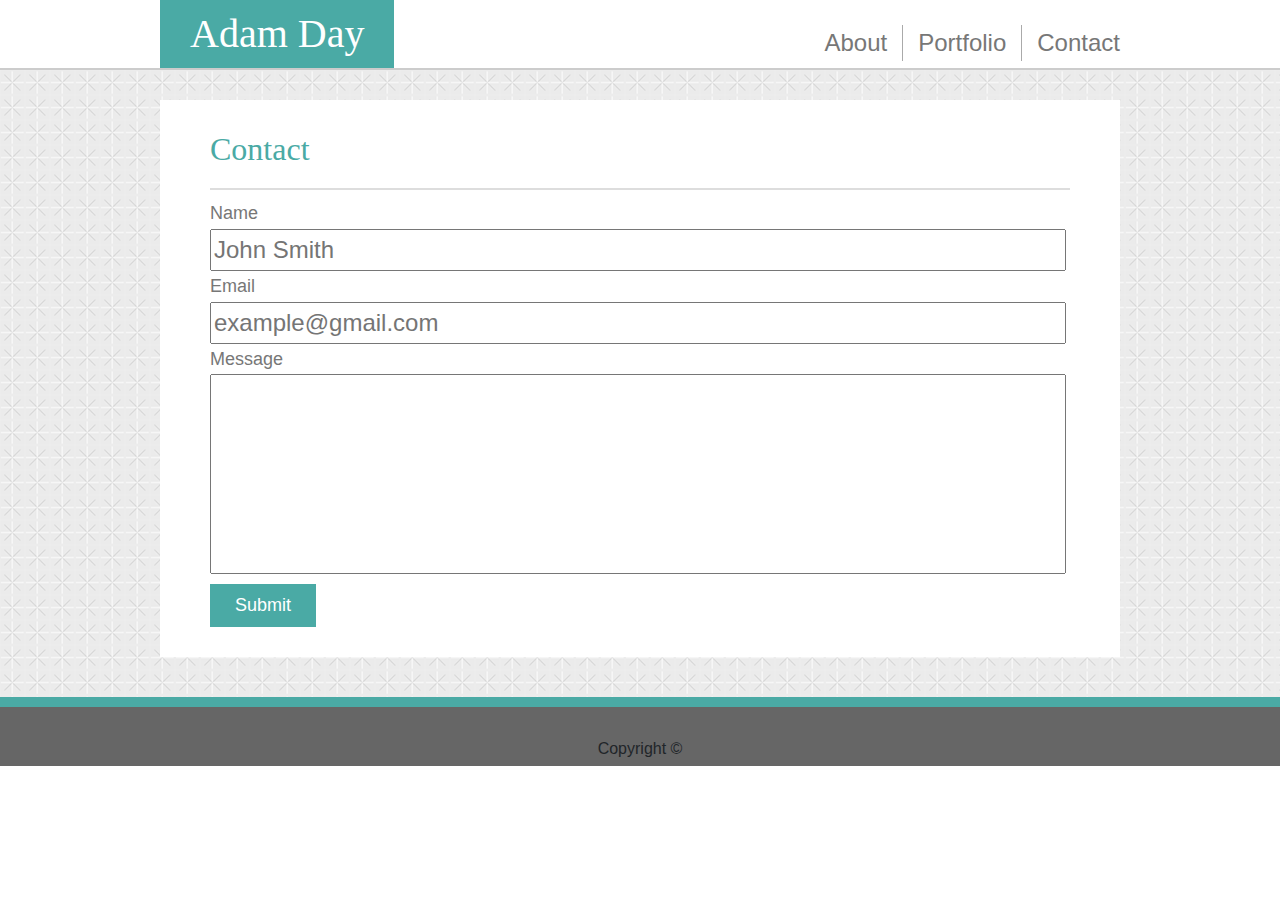
==== contact.html @ afe04ab1 "transfered html and css over and included bootstrap link in head" ====
<!DOCTYPE html>
<html lang="en-us">

<head>
    <meta charset="UTF-8">
    <meta name="viewport" content="width=device-width, initial-scale=1.0">
    <title>Contact</title>
    <link rel="stylesheet" href="https://stackpath.bootstrapcdn.com/bootstrap/4.3.1/css/bootstrap.min.css" integrity="sha384-ggOyR0iXCbMQv3Xipma34MD+dH/1fQ784/j6cY/iJTQUOhcWr7x9JvoRxT2MZw1T" crossorigin="anonymous">
    <link rel="stylesheet" type="text/css" href="assets/css/style.css">
</head>

<body>
    <div class="header">
        <div class="width">
            <h1>Adam Day</h1>
            <ul>
                <li><a href="#">Contact</a></li>
                <li><a href="portfolio.html">Portfolio</a></li>
                <li><a href="index.html">About</a></li>

            </ul>
        </div>
    </div>
    <div class="background">
        <div class="container width">
            <h2>Contact</h2>
            <div class="block">
                <form>
                    <p class="contactpara">Name</p>
                    <input type="text" name="name" placeholder="John Smith" class="input">
                    <p class="contactpara">Email</p>
                    <input type="text" name="email" placeholder="example@gmail.com" class="input">
                    <p class="contactpara">Message</p>
                    <input type="text" name="message" class="message input">
                    <input type="submit" class="submit" />
                </form>
            </div>
        </div>
    </div>
    <footer>Copyright ©</footer>
</body>

</html>
---- assets/css/style.css ----
.header {
    margin: 0px;
    padding: 0px;
    border-bottom: 2px solid #cccccc;
    overflow: hidden;
    background: #ffffff;
}

h1 {
    margin: 0px;
    background: #4aaaa5;
    float: left;
    padding: 10px 30px;
    position: relative;
    font-family: Georgia, 'Times New Roman', Times, serif;
    color: white;
}

.container {
    background: #ffffff;
    margin: 0px;
    padding-top: 30px;
    padding-left: 50px;
    padding-right: 50px;
    overflow: hidden;
}

.width {
    width: 75%;
    margin: 0 auto;
    /*padding: 0px;*/
}

h2 {
    margin-top: 0px;
    padding-bottom: 20px;
    border-bottom: 2px solid #dddddd;
    font-family: Georgia, 'Times New Roman', Times, serif;
    color: #4aaaa5;
    /*background: blueviolet*/
}

a:visited {
    color: #777777;
}

a {
    color: #777777;
    text-decoration: none;
}

p {
    margin: 0px;
    padding: 0px;
    line-height: 1.7;
    padding-bottom: 20px;
    color: #777777;
}

img {
    padding-top: 8.5px;
    float: left;
    padding-right: 30px;
}

body {
    margin: 0 auto;
    padding: 0px;
    font-family: Arial, Helvetica, sans-serif;
    font-size: 24px;
}

.background {
    background-image: url("../images/criss-cross/criss-cross/criss-cross.png");
    clear: left;
    margin: 0px;
    padding-top: 30px;
    padding-bottom: 40px;
}

footer {
    background: #666666;
    padding-top: 30px;
    text-align: center;
    border-top: 10px solid #4aaaa5;
    font-size: 16px;
    padding-bottom: 5px;
}

ul {
    list-style-type: none;
    margin: 0px;
    padding-top: 24.5px;
}

li:last-child {
    border-left: none;
}

li {
    float: right;
    margin-left: 15px;
    padding-left: 15px;
    border-left: 1px solid #aaa;
}

form {
    padding-bottom: 20px;
    overflow: hidden;
}

.submit {
    display: block;
    float: left;
    margin-top: 10px;
    background: #4aaaa5;
    border: none;
    color: white;
    padding: 8px 25px;
    font-size: 18px;
    margin-bottom: 10px;
}

.message {
    height: 200px;
}

.input {
    width: 99.5%;
    float: left;
}

.contactpara {
    padding-bottom: 0px;
    float: left;
    font-size: 18px;
}

.block{
    overflow:hidden;
    /*background: red;*/
}

.box {
    float: left;
    position: relative;
}

.port-img {
    padding-bottom: 30px;
    padding-right: 40px;
}

.port-img-label {
    position: absolute;
    top: 175px;
    text-align: center;
    background: #4aaaa5;
    color: white;
    font-family: Georgia, 'Times New Roman', Times, serif;
    font-weight: normal;
    width: 300px;
    padding-top: 15px;
    padding-bottom: 15px;
    opacity: .8;
}

.port-cont {
    padding-bottom: 10px;
}
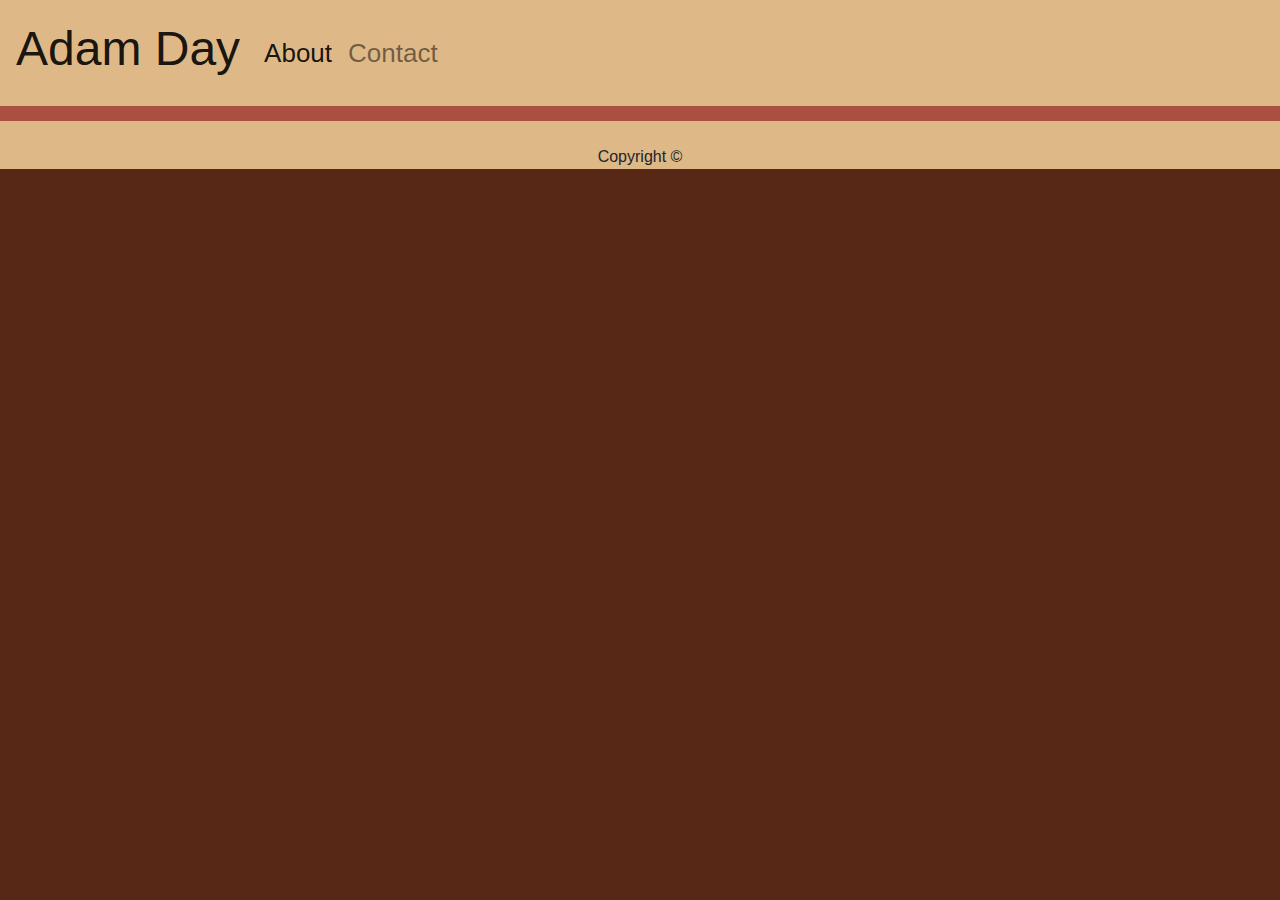
==== commit fb30de95: "finish index and add contract; resonsive images acheived" ====
--- a/contact.html
+++ b/contact.html
@@ -5,39 +5,41 @@
     <meta charset="UTF-8">
     <meta name="viewport" content="width=device-width, initial-scale=1.0">
     <title>Contact</title>
-    <link rel="stylesheet" href="https://stackpath.bootstrapcdn.com/bootstrap/4.3.1/css/bootstrap.min.css" integrity="sha384-ggOyR0iXCbMQv3Xipma34MD+dH/1fQ784/j6cY/iJTQUOhcWr7x9JvoRxT2MZw1T" crossorigin="anonymous">
+    <script src="https://code.jquery.com/jquery-3.3.1.slim.min.js"
+        integrity="sha384-q8i/X+965DzO0rT7abK41JStQIAqVgRVzpbzo5smXKp4YfRvH+8abtTE1Pi6jizo"
+        crossorigin="anonymous"></script>
+    <link rel="stylesheet" href="https://stackpath.bootstrapcdn.com/bootstrap/4.3.1/css/bootstrap.min.css"
+        integrity="sha384-ggOyR0iXCbMQv3Xipma34MD+dH/1fQ784/j6cY/iJTQUOhcWr7x9JvoRxT2MZw1T" crossorigin="anonymous">
     <link rel="stylesheet" type="text/css" href="assets/css/style.css">
+
+    <script src="https://cdnjs.cloudflare.com/ajax/libs/popper.js/1.14.7/umd/popper.min.js"
+        integrity="sha384-UO2eT0CpHqdSJQ6hJty5KVphtPhzWj9WO1clHTMGa3JDZwrnQq4sF86dIHNDz0W1"
+        crossorigin="anonymous"></script>
+    <script src="https://stackpath.bootstrapcdn.com/bootstrap/4.3.1/js/bootstrap.min.js"
+        integrity="sha384-JjSmVgyd0p3pXB1rRibZUAYoIIy6OrQ6VrjIEaFf/nJGzIxFDsf4x0xIM+B07jRM"
+        crossorigin="anonymous"></script>
 </head>
 
 <body>
-    <div class="header">
-        <div class="width">
-            <h1>Adam Day</h1>
-            <ul>
-                <li><a href="#">Contact</a></li>
-                <li><a href="portfolio.html">Portfolio</a></li>
-                <li><a href="index.html">About</a></li>
-
-            </ul>
-        </div>
-    </div>
-    <div class="background">
-        <div class="container width">
-            <h2>Contact</h2>
-            <div class="block">
-                <form>
-                    <p class="contactpara">Name</p>
-                    <input type="text" name="name" placeholder="John Smith" class="input">
-                    <p class="contactpara">Email</p>
-                    <input type="text" name="email" placeholder="example@gmail.com" class="input">
-                    <p class="contactpara">Message</p>
-                    <input type="text" name="message" class="message input">
-                    <input type="submit" class="submit" />
-                </form>
+    <nav class="navbar navbar-expand-lg navbar-light color-nav">
+        <h1 class="navbar-brand name-header">Adam Day</h1>
+        <button class="navbar-toggler" type="button" data-toggle="collapse" data-target="#navbarNavAltMarkup"
+            aria-controls="navbarNavAltMarkup" aria-expanded="false" aria-label="Toggle navigation">
+            <span class="navbar-toggler-icon"></span>
+        </button>
+        <div class="collapse navbar-collapse" id="navbarNavAltMarkup">
+            <div class="navbar-nav list-nav">
+                <a class="nav-item nav-link active" href="index.html">About </a>
+                <a class="nav-item nav-link" href="#">Contact<span class="sr-only">(current)</span></a>
             </div>
         </div>
-    </div>
-    <footer>Copyright ©</footer>
+    </nav>
+
+
+    <footer class="page-footer font-small blue pt-4">
+        <p class="footer-about">Copyright ©</p>
+    </footer>
+
 </body>
 
 </html>--- a/assets/css/style.css
+++ b/assets/css/style.css
@@ -1,170 +1,96 @@
-.header {
-    margin: 0px;
-    padding: 0px;
-    border-bottom: 2px solid #cccccc;
-    overflow: hidden;
-    background: #ffffff;
+.name-header{
+    font-size: 48px;
 }
 
-h1 {
-    margin: 0px;
-    background: #4aaaa5;
-    float: left;
-    padding: 10px 30px;
-    position: relative;
-    font-family: Georgia, 'Times New Roman', Times, serif;
-    color: white;
+.list-nav {
+    font-size: 26px;
 }
 
-.container {
-    background: #ffffff;
-    margin: 0px;
-    padding-top: 30px;
-    padding-left: 50px;
-    padding-right: 50px;
-    overflow: hidden;
-}
-
-.width {
-    width: 75%;
-    margin: 0 auto;
-    /*padding: 0px;*/
-}
-
-h2 {
-    margin-top: 0px;
-    padding-bottom: 20px;
-    border-bottom: 2px solid #dddddd;
-    font-family: Georgia, 'Times New Roman', Times, serif;
-    color: #4aaaa5;
-    /*background: blueviolet*/
-}
-
-a:visited {
-    color: #777777;
-}
-
-a {
-    color: #777777;
-    text-decoration: none;
-}
-
-p {
-    margin: 0px;
-    padding: 0px;
-    line-height: 1.7;
-    padding-bottom: 20px;
-    color: #777777;
-}
-
-img {
-    padding-top: 8.5px;
-    float: left;
-    padding-right: 30px;
+.color-nav {
+    background: burlywood;
 }
 
 body {
-    margin: 0 auto;
-    padding: 0px;
-    font-family: Arial, Helvetica, sans-serif;
+    background: #582817;
+}
+
+.main {
+    background: #E4D9C3;
+    border-radius: 35px;
+    border: 10px solid #AA5042;
+    padding-bottom: 40px;
+}
+
+.navbar {
+    border-bottom: 10px solid #AA5042;
+}
+
+.main-text {
     font-size: 24px;
 }
 
-.background {
-    background-image: url("../images/criss-cross/criss-cross/criss-cross.png");
-    clear: left;
-    margin: 0px;
-    padding-top: 30px;
-    padding-bottom: 40px;
+.bottom-para {
+    padding: 5px;
+    padding-left: 10px;
+}
+
+.img-about {
+    display: block;
+    width:100%;
+}
+
+.about-heading {
+    font-size: 34px;
+    padding: 5px;
+    padding-left: 10px;
+}
+
+.port-heading {
+    padding-bottom: 0; 
+    margin: 0;
+}
+
+.footer-about {
+    margin: 0 auto;
+    background: burlywood;
+    text-align: center;
 }
 
 footer {
-    background: #666666;
-    padding-top: 30px;
-    text-align: center;
-    border-top: 10px solid #4aaaa5;
-    font-size: 16px;
-    padding-bottom: 5px;
+    border-top: 5px solid #AA5042;
+    background: burlywood;
 }
 
-ul {
-    list-style-type: none;
-    margin: 0px;
-    padding-top: 24.5px;
+.extra-space {
+    padding: 40px;
 }
 
-li:last-child {
-    border-left: none;
+.port-pad {
+    padding-top: 30px;
 }
 
-li {
-    float: right;
-    margin-left: 15px;
-    padding-left: 15px;
-    border-left: 1px solid #aaa;
-}
-
-form {
-    padding-bottom: 20px;
-    overflow: hidden;
-}
-
-.submit {
-    display: block;
-    float: left;
-    margin-top: 10px;
-    background: #4aaaa5;
-    border: none;
-    color: white;
-    padding: 8px 25px;
-    font-size: 18px;
-    margin-bottom: 10px;
-}
-
-.message {
-    height: 200px;
-}
-
-.input {
-    width: 99.5%;
-    float: left;
-}
-
-.contactpara {
-    padding-bottom: 0px;
-    float: left;
-    font-size: 18px;
-}
-
-.block{
-    overflow:hidden;
-    /*background: red;*/
-}
-
-.box {
-    float: left;
-    position: relative;
-}
-
-.port-img {
-    padding-bottom: 30px;
-    padding-right: 40px;
+.img-port {
+    /*position: relative;*/
+    /* max-width: 300px;
+    height: auto; */
 }
 
 .port-img-label {
     position: absolute;
-    top: 175px;
+    /* top: 175px; */
+    /* left: 50px; */
+    bottom: 40px;
     text-align: center;
-    background: #4aaaa5;
-    color: white;
-    font-family: Georgia, 'Times New Roman', Times, serif;
+    background: burlywood;
     font-weight: normal;
-    width: 300px;
+    width: 100%;
     padding-top: 15px;
     padding-bottom: 15px;
     opacity: .8;
 }
 
-.port-cont {
-    padding-bottom: 10px;
+.boxy {
+    position: relative;
+    width: 100%;
+    margin:0 auto;
 }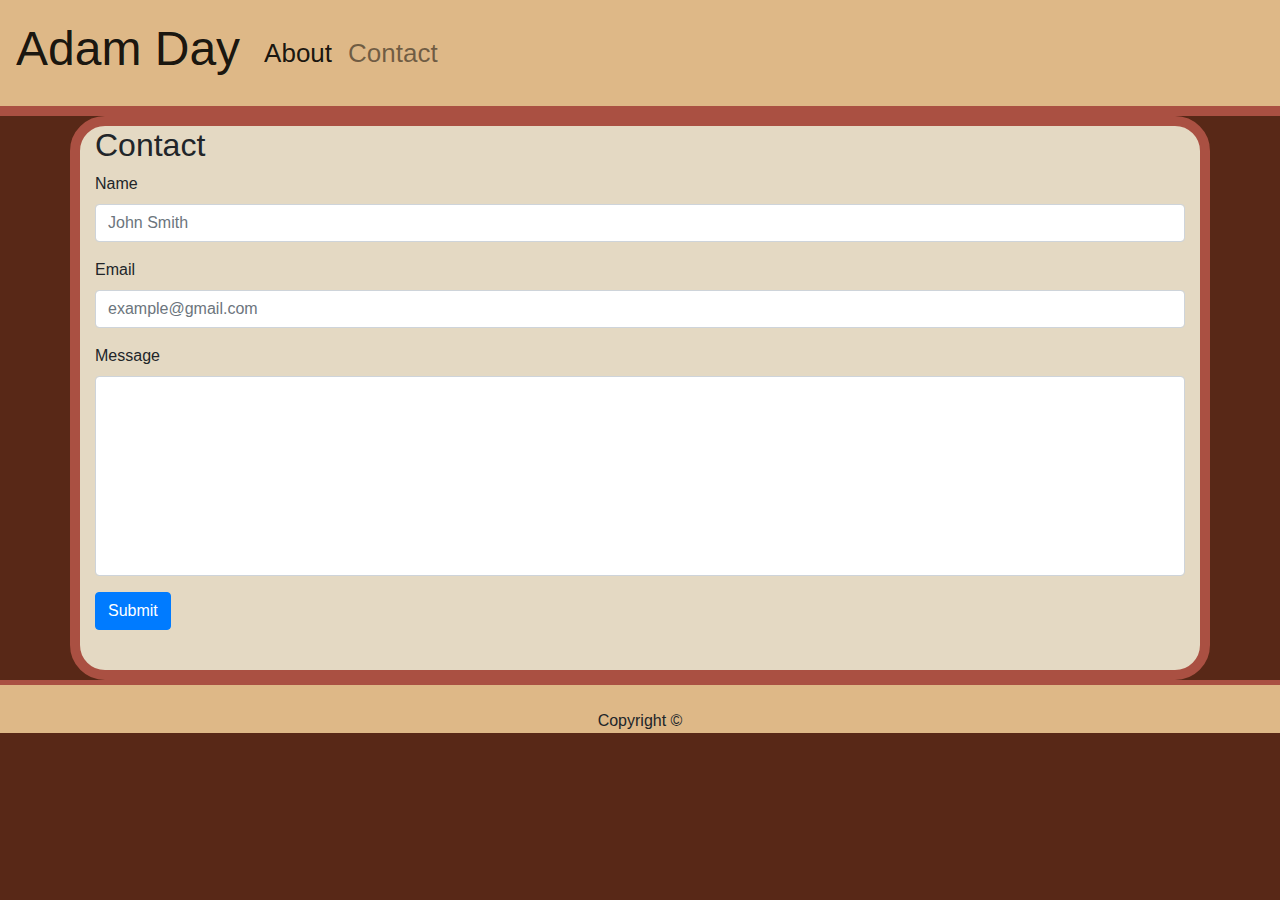
==== commit 549ab7f1: "contact" ====
--- a/contact.html
+++ b/contact.html
@@ -35,6 +35,25 @@
         </div>
     </nav>
 
+    <div class="container main">
+        <h2>Contact</h2>
+        <form>
+            <div class="form-group">
+                <label for="name">Name</label>
+                <input type="text" class="form-control" id="name" aria-describedby="nameHelp"
+                    placeholder="John Smith">
+            </div>
+            <div class="form-group">
+                <label for="email">Email</label>
+                <input type="email" class="form-control" id="email" placeholder="example@gmail.com">
+            </div>
+            <div class="form-group">
+                <label for="message">Message</label>
+                <input type="text" class="form-control message" id="message">
+            </div>
+            <button type="submit" class="btn btn-primary">Submit</button>
+        </form>
+    </div>
 
     <footer class="page-footer font-small blue pt-4">
         <p class="footer-about">Copyright ©</p>
--- a/assets/css/style.css
+++ b/assets/css/style.css
@@ -93,4 +93,13 @@
     position: relative;
     width: 100%;
     margin:0 auto;
+}
+
+.message {
+    height: 200px;
+}
+
+.input {
+    width: 99.5%;
+    float: left;
 }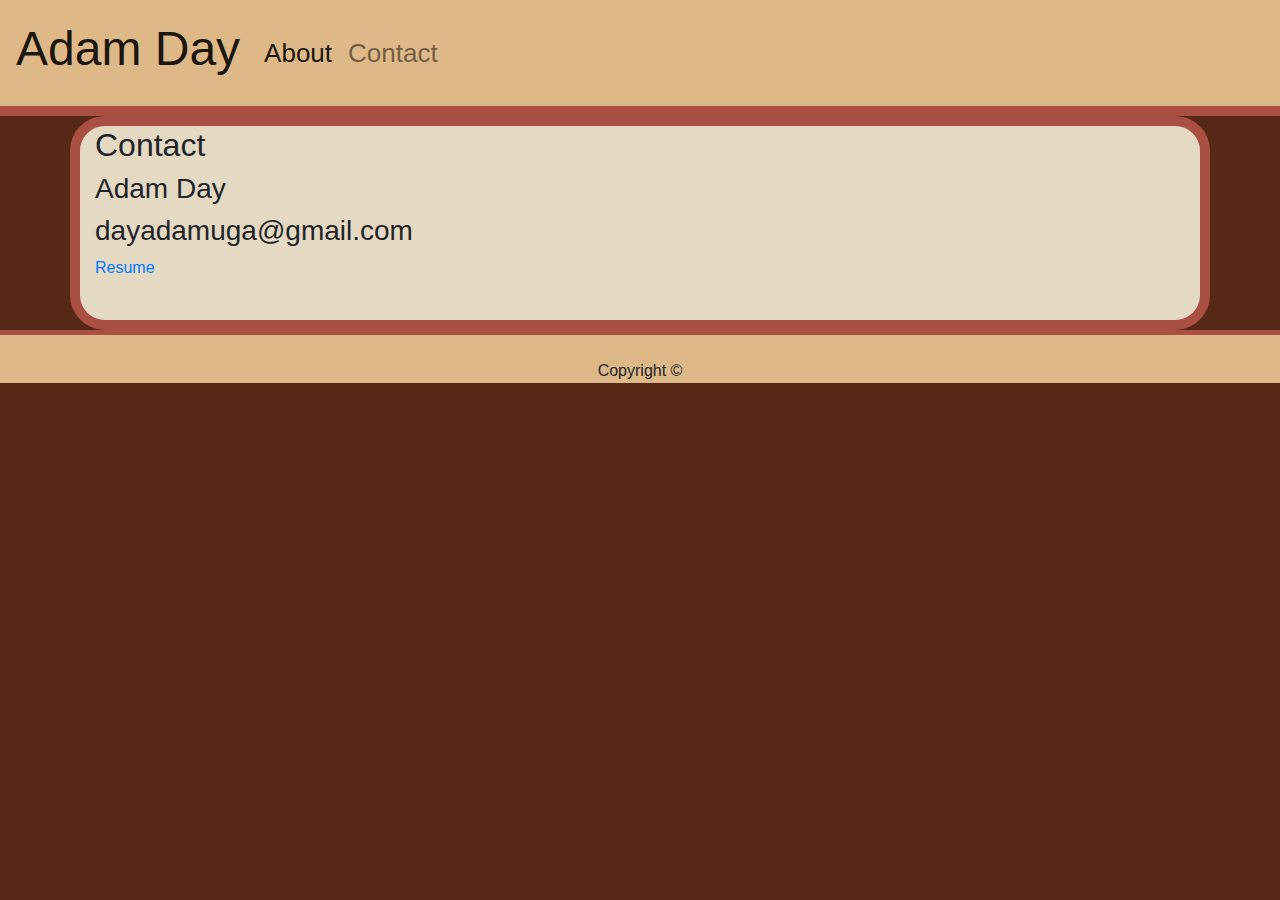
==== commit 41c1e31f: "update 1" ====
--- a/contact.html
+++ b/contact.html
@@ -37,22 +37,9 @@
 
     <div class="container main">
         <h2>Contact</h2>
-        <form>
-            <div class="form-group">
-                <label for="name">Name</label>
-                <input type="text" class="form-control" id="name" aria-describedby="nameHelp"
-                    placeholder="John Smith">
-            </div>
-            <div class="form-group">
-                <label for="email">Email</label>
-                <input type="email" class="form-control" id="email" placeholder="example@gmail.com">
-            </div>
-            <div class="form-group">
-                <label for="message">Message</label>
-                <input type="text" class="form-control message" id="message">
-            </div>
-            <button type="submit" class="btn btn-primary">Submit</button>
-        </form>
+        <h3>Adam Day</h3>
+        <h3>dayadamuga@gmail.com</h3>
+        <a href="assets/Adam_Day_Resume 12-02-2016.pdf">Resume</a>
     </div>
 
     <footer class="page-footer font-small blue pt-4">
--- a/assets/css/style.css
+++ b/assets/css/style.css
@@ -86,7 +86,7 @@
     width: 100%;
     padding-top: 15px;
     padding-bottom: 15px;
-    opacity: .8;
+    opacity: .95;
 }
 
 .boxy {
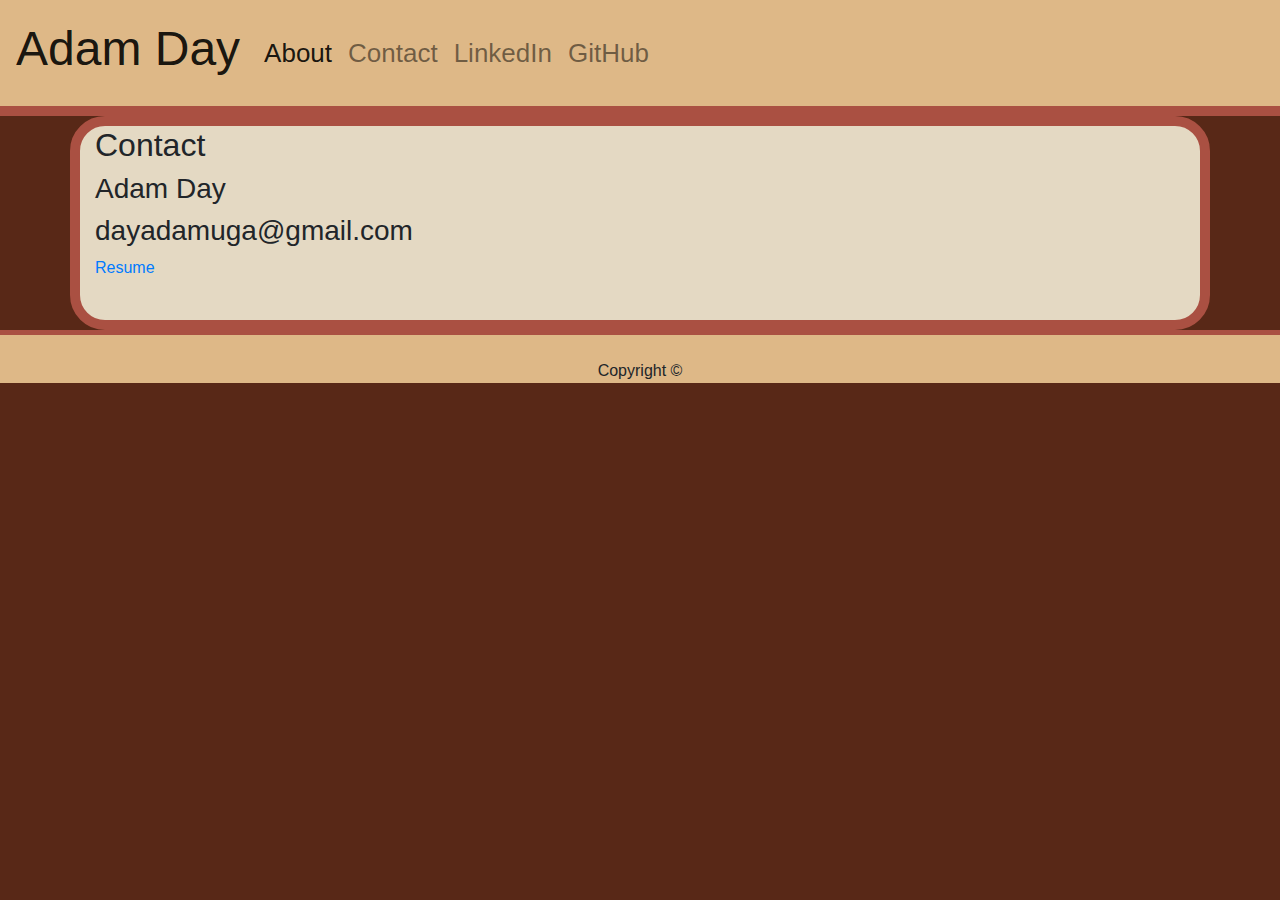
==== commit db994f99: "update 2" ====
--- a/contact.html
+++ b/contact.html
@@ -31,6 +31,8 @@
             <div class="navbar-nav list-nav">
                 <a class="nav-item nav-link active" href="index.html">About </a>
                 <a class="nav-item nav-link" href="#">Contact<span class="sr-only">(current)</span></a>
+                <a class="nav-item nav-link" href="https://www.linkedin.com/in/-adamday/">LinkedIn</a>
+                <a class="nav-item nav-link" href="https://github.com/dayadam">GitHub</a>
             </div>
         </div>
     </nav>
@@ -39,7 +41,7 @@
         <h2>Contact</h2>
         <h3>Adam Day</h3>
         <h3>dayadamuga@gmail.com</h3>
-        <a href="assets/Adam_Day_Resume 12-02-2016.pdf">Resume</a>
+        <a href="assets/Adam_Day_Resume 12-10-2019.pdf">Resume</a>
     </div>
 
     <footer class="page-footer font-small blue pt-4">
